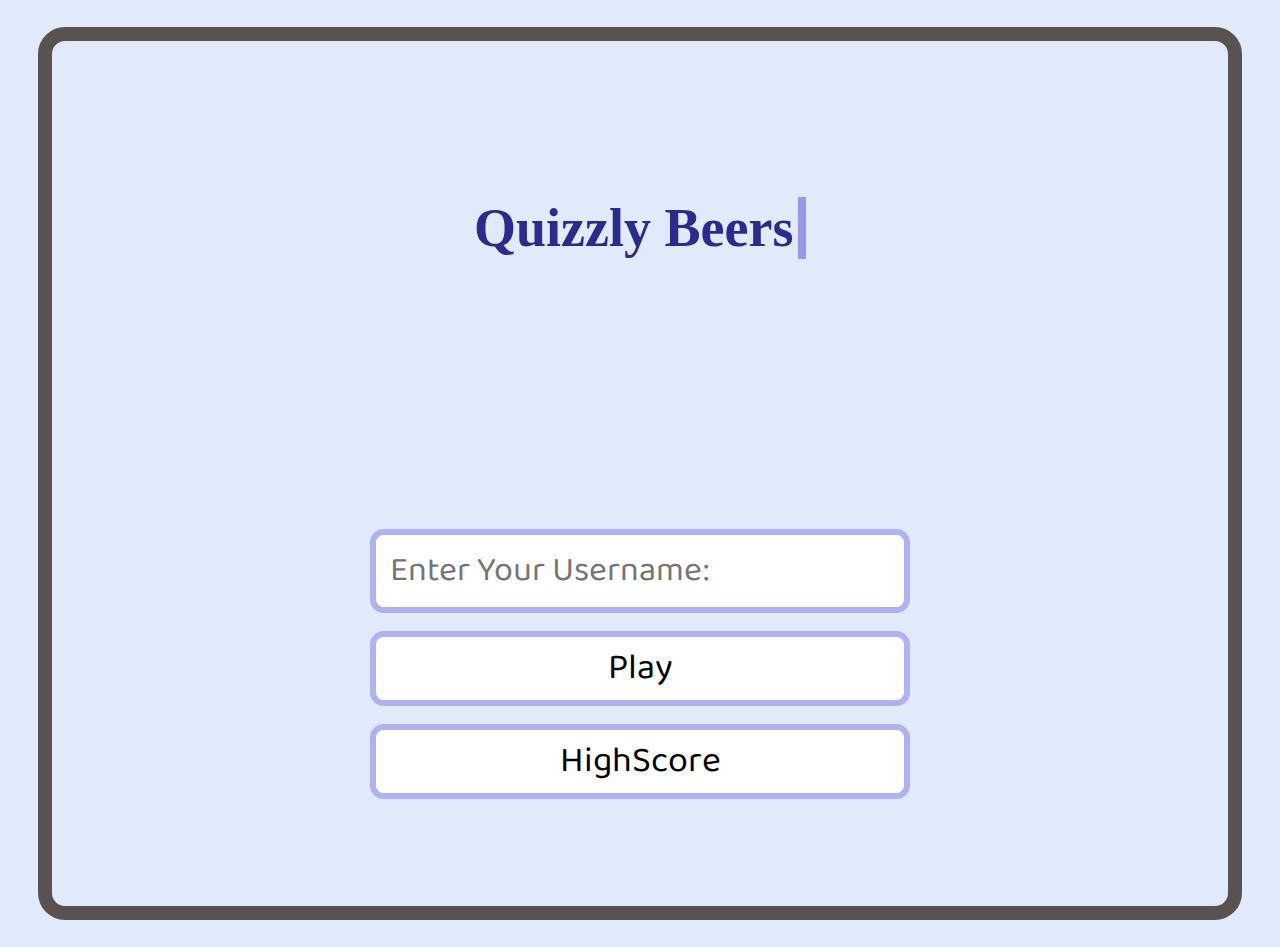
==== quiz/index.html @ af0f2ef2 "Quiz Website" ====
<!DOCTYPE html>
<html lang="en">
<head>
    <meta charset="UTF-8">
    <meta name="viewport" content="width=device-width, initial-scale=1.0">
    <title>Quizzly Beers</title>
    

    <script src="https://code.jquery.com/jquery-3.4.1.js"
        integrity="sha256-WpOohJOqMqqyKL9FccASB9O0KwACQJpFTUBLTYOVvVU=" crossorigin="anonymous"></script>
        <link href="https://fonts.googleapis.com/css2?family=Baloo+2:wght@600&family=Baloo+Paaji+2:wght@600&display=swap"
        rel="stylesheet">
    <style>
    body{
        margin: 3vh 3vw;
        /* padding: 0vw; */
        border: 1.6vh solid rgb(90, 81, 81);
        border-radius: 3vh;
        background-color: rgb(225, 234, 250);
    }

    .container {
        /* border: 1px solid rgb(191, 191, 248); */
        /* border-radius: 1vw; */
        box-sizing: border-box;
        margin: 3vw 2vw 2vw 2vw;
        /* width:p0vw; */
        height: 89vh;
        /* width: 93vw; */
        padding: 1vw;
        display: flex;
        flex-direction: column;
        justify-content: center;
        align-items: center;
    }
    
    input{
        font-family: 'Baloo Paaji 2', cursive;
    outline: none;
    box-sizing: border-box;
    padding: 1.5vh;
    
    width: 70vw;
    max-width: 60vh;
    line-height: 5vh;
    font-size: 3.8vh;
    border: 0.7vh solid rgb(177, 177, 240);
    border-radius: 1.5vh;
    }
    button{
        font-family: 'Baloo Paaji 2', cursive;
overflow: hidden;
        cursor: pointer;
        line-height: 4vh;
        outline: none;
        margin-top: 2vh;
        width: 70vw;
        max-width: 60vh;
        
        padding: 1.5vh;
        
        
        background-color: white;
    
        font-size: 4vh;
        border: 0.7vh solid rgb(177, 177, 240);
        border-radius: 1.5vh;
    }
    input:hover{
        /* background-color:rgb(230, 230, 91); */
        /* color: white; */
    }
    .highscorebox{
        background-color: rgb(225, 234, 250);
        /* border: 0.5vh solid rgb(153, 153, 243); */
        border-radius: 2vh;
        /* opacity: ; */
        display: none;
        position: absolute; ;
        /* z-index=0; */
        
        /* padding:; */
        left: auto;
        bottom: 5vh;
        width:83.3vw;
        height:fit-content;
        
        min-height: 40vh;
     
        /* overflow: auto; */
    }
    .content{
        font-family: 'Baloo Paaji 2', cursive;
        font-size: 4.4vh;
        text-align: center;
        /* border: 2px solid black; */
        /* display: block; */
        margin: auto auto;
        width: 80%;
        line-height: 5.4vh;
        
    }
    .close{
        padding: 1vh;
        position: absolute;
    right: 1vw;
    color: #aaaaaa;
    font-size: 2.8vh;
    top: 0;
    font-weight: bold;
    }
.close:hover,.close:focus {
    
  color: black;
  text-decoration: none;
  cursor: pointer;
}
h2{
    display: flex;
    justify-content: center;
    font-size: 6vh;
    color: rgb(42, 42, 143);
}
#borderline{
    margin: auto;
    width: 70vw;
    border-top: 0.4vh solid rgb(177, 177, 240);
    
    /* color: rgb(42, 42, 143); */
}
h1{
   
    margin-bottom: 30vh;
   
    display: block;
   
/*     width: 51vw; */
/*     min-width:264px; */
    width: 36vh;
/*     max-width: 36vh;/ */
    color: rgb(42, 42, 143);
    
    white-space: nowrap;
    font-size: 6vh;
   
    overflow: hidden;
    border-right: 0.7vw solid rgb(152, 152, 233);
    animation: typing 3s steps(13) 2 alternate ,blink 1s infinite;
   
}
@keyframes typing
{
    0%
    {
        width: 0vw;
    }
    
}
@keyframes blink
{
    50%{
         border-color: transparent;
    }
}

</style>
</head>
<body>
    
    <div class="container">
        <h1>Quizzly Beers</h1>
        <div class="highscorebox">
            <div id="borderline"></div>
            <h2>HighScores</h2>
            <div class="content">
                
            </div>
            <span class="close">&times;</span>
        </div>
    <!-- <label for="username">Us</label> -->
    <input id="username" type="text" placeholder="Enter Your Username:">
    <button id="play" onclick="location.href='questions.html'">
        Play
    </button>
    <button id="highscore">
        HighScore
    </button>

</div>
<script>
    // console.log(localStorage.getItem('highscores'))
$(window).bind("pageshow", function() {
    $("#username").val('');
    // $("#another_id").val('');
});
// var name=""
if(!name){
    $('#play').prop('disabled',true);
    }

    $('#username').keyup(function(){
    
        var name = $('#username').val();
        
        if(!name){ 
    $('#play').prop('disabled',true);
    }
    else{
        $('#play').prop('disabled',false);
        localStorage.setItem('username',name)
    }  
})
//    localStorage.setItem()

    $('.close').click(function(){
        $('.highscorebox').css("display",'none')
    })
    $("#highscore").click(function(){
        $('.highscorebox').css("display",'block')
       const highscores=JSON.parse(localStorage.getItem('highscores'))
       console.log(highscores,typeof(highscores))
       mystr=""
      for(user in highscores){
          console.log(user + " : " + highscores[user])
     mystr= mystr+`${user + " : " + highscores[user]} <br>`
       }
       $('.content').html(mystr)

});
window.onclick = function(event) {
  if (event.target == document.getElementsByClassName("highscorebox")) {
    $('.highscorebox').css("display",'none')
  }
}
    
   
</script>
</body>
</html>
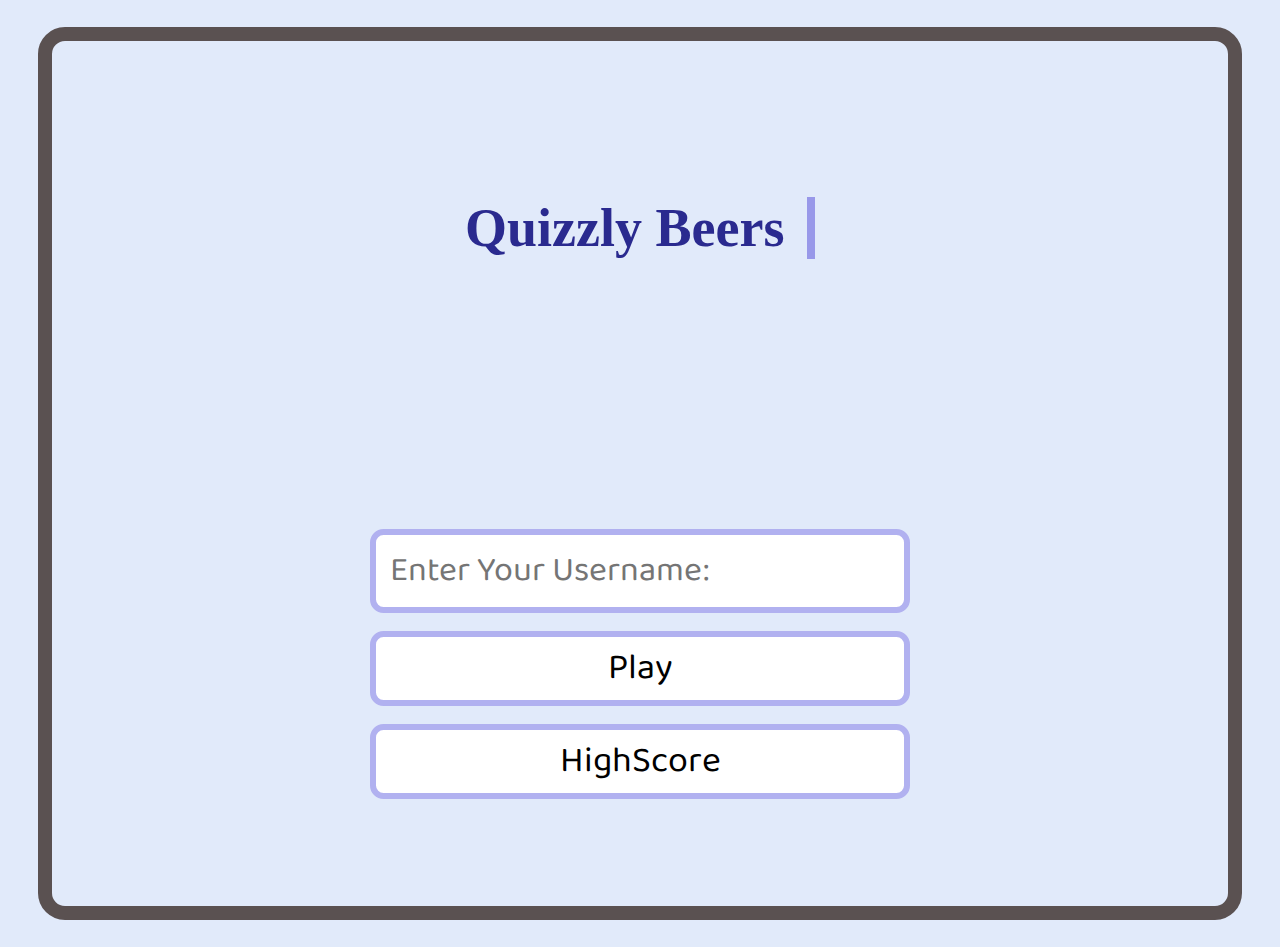
==== commit e3cb7846: "Update index.html" ====
--- a/quiz/index.html
+++ b/quiz/index.html
@@ -136,7 +136,7 @@
    
 /*     width: 51vw; */
 /*     min-width:264px; */
-    width: 36vh;
+    width: 38vh;
 /*     max-width: 36vh;/ */
     color: rgb(42, 42, 143);
     
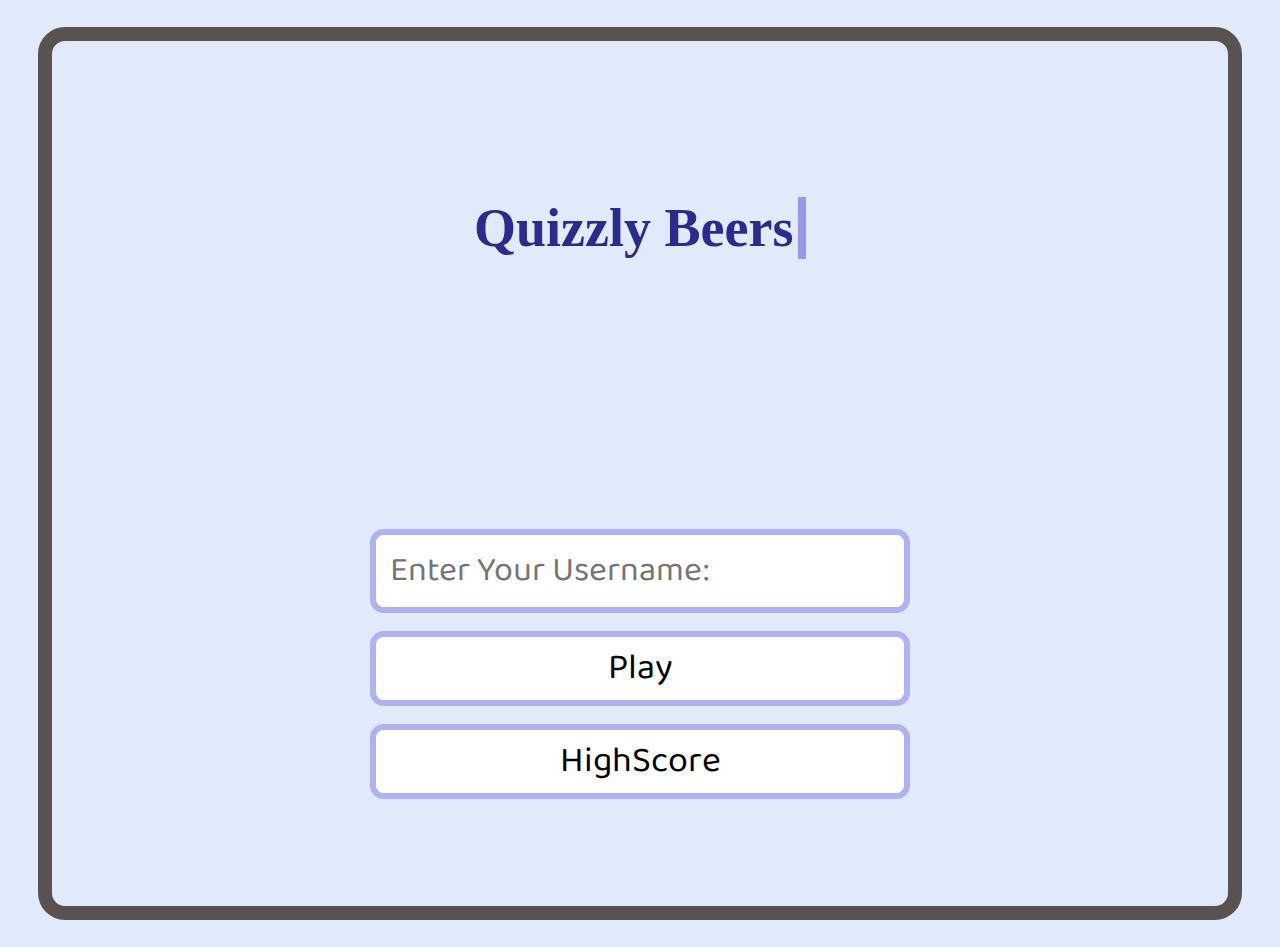
==== commit dafd198c: "Update index.html" ====
--- a/quiz/index.html
+++ b/quiz/index.html
@@ -136,7 +136,7 @@
    
 /*     width: 51vw; */
 /*     min-width:264px; */
-    width: 38vh;
+    width: 36vh;
 /*     max-width: 36vh;/ */
     color: rgb(42, 42, 143);
     
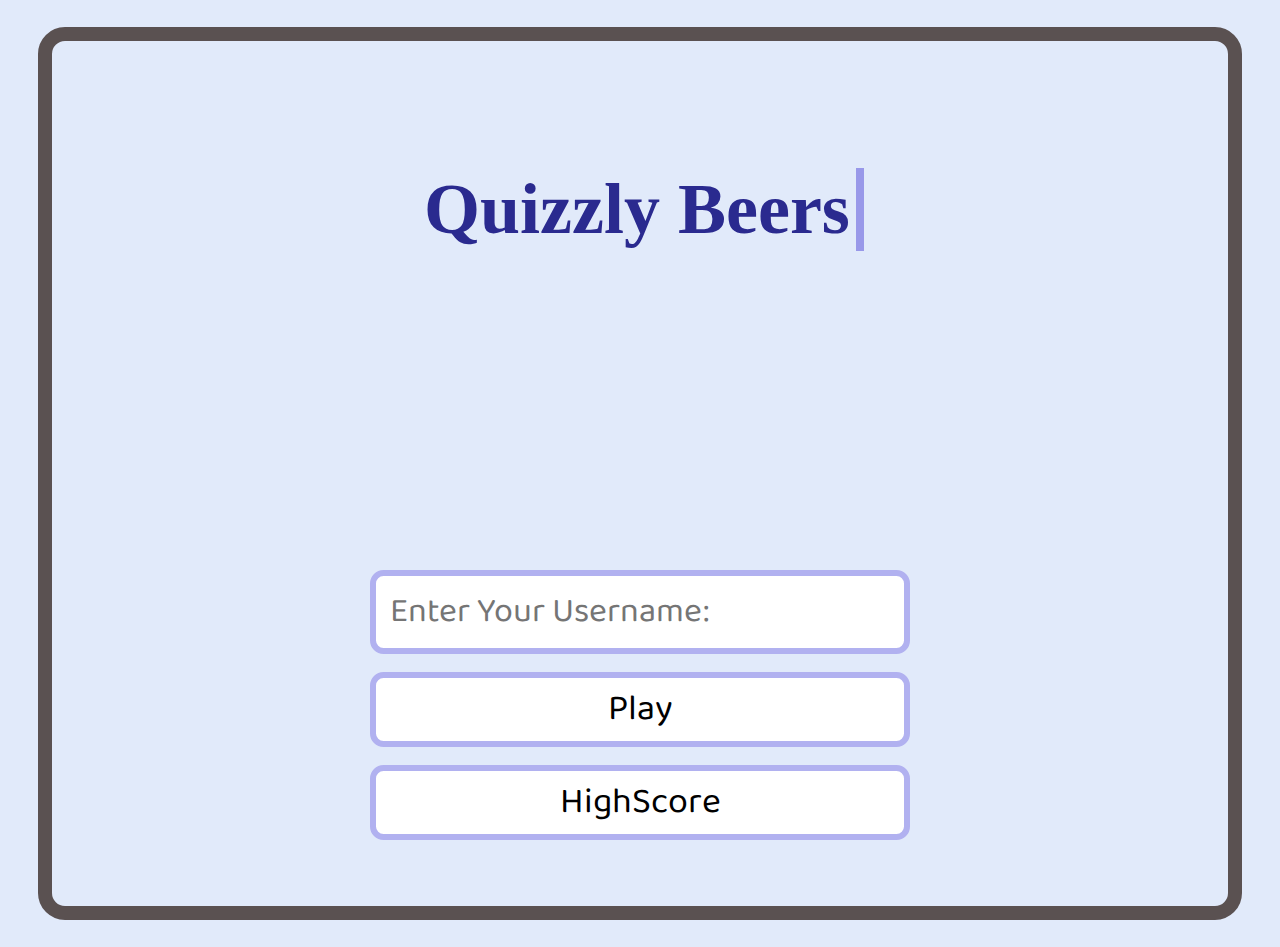
==== commit d5bea598: "Update index.html" ====
--- a/quiz/index.html
+++ b/quiz/index.html
@@ -1,239 +1,259 @@
 <!DOCTYPE html>
 <html lang="en">
+
 <head>
     <meta charset="UTF-8">
     <meta name="viewport" content="width=device-width, initial-scale=1.0">
     <title>Quizzly Beers</title>
-    
+
 
     <script src="https://code.jquery.com/jquery-3.4.1.js"
         integrity="sha256-WpOohJOqMqqyKL9FccASB9O0KwACQJpFTUBLTYOVvVU=" crossorigin="anonymous"></script>
-        <link href="https://fonts.googleapis.com/css2?family=Baloo+2:wght@600&family=Baloo+Paaji+2:wght@600&display=swap"
+    <link href="https://fonts.googleapis.com/css2?family=Baloo+2:wght@600&family=Baloo+Paaji+2:wght@600&display=swap"
         rel="stylesheet">
     <style>
-    body{
-        margin: 3vh 3vw;
-        /* padding: 0vw; */
-        border: 1.6vh solid rgb(90, 81, 81);
-        border-radius: 3vh;
-        background-color: rgb(225, 234, 250);
-    }
-
-    .container {
-        /* border: 1px solid rgb(191, 191, 248); */
-        /* border-radius: 1vw; */
-        box-sizing: border-box;
-        margin: 3vw 2vw 2vw 2vw;
-        /* width:p0vw; */
-        height: 89vh;
-        /* width: 93vw; */
-        padding: 1vw;
-        display: flex;
-        flex-direction: column;
-        justify-content: center;
-        align-items: center;
-    }
-    
-    input{
-        font-family: 'Baloo Paaji 2', cursive;
-    outline: none;
-    box-sizing: border-box;
-    padding: 1.5vh;
-    
-    width: 70vw;
-    max-width: 60vh;
-    line-height: 5vh;
-    font-size: 3.8vh;
-    border: 0.7vh solid rgb(177, 177, 240);
-    border-radius: 1.5vh;
-    }
-    button{
-        font-family: 'Baloo Paaji 2', cursive;
-overflow: hidden;
-        cursor: pointer;
-        line-height: 4vh;
-        outline: none;
-        margin-top: 2vh;
-        width: 70vw;
-        max-width: 60vh;
-        
-        padding: 1.5vh;
-        
-        
-        background-color: white;
-    
-        font-size: 4vh;
-        border: 0.7vh solid rgb(177, 177, 240);
-        border-radius: 1.5vh;
-    }
-    input:hover{
-        /* background-color:rgb(230, 230, 91); */
-        /* color: white; */
-    }
-    .highscorebox{
-        background-color: rgb(225, 234, 250);
-        /* border: 0.5vh solid rgb(153, 153, 243); */
-        border-radius: 2vh;
-        /* opacity: ; */
-        display: none;
-        position: absolute; ;
-        /* z-index=0; */
-        
-        /* padding:; */
-        left: auto;
-        bottom: 5vh;
-        width:83.3vw;
-        height:fit-content;
-        
-        min-height: 40vh;
-     
-        /* overflow: auto; */
-    }
-    .content{
-        font-family: 'Baloo Paaji 2', cursive;
-        font-size: 4.4vh;
-        text-align: center;
-        /* border: 2px solid black; */
-        /* display: block; */
-        margin: auto auto;
-        width: 80%;
-        line-height: 5.4vh;
-        
-    }
-    .close{
-        padding: 1vh;
-        position: absolute;
-    right: 1vw;
-    color: #aaaaaa;
-    font-size: 2.8vh;
-    top: 0;
-    font-weight: bold;
-    }
-.close:hover,.close:focus {
-    
-  color: black;
-  text-decoration: none;
-  cursor: pointer;
-}
-h2{
-    display: flex;
-    justify-content: center;
-    font-size: 6vh;
-    color: rgb(42, 42, 143);
-}
-#borderline{
-    margin: auto;
-    width: 70vw;
-    border-top: 0.4vh solid rgb(177, 177, 240);
-    
-    /* color: rgb(42, 42, 143); */
-}
-h1{
-   
-    margin-bottom: 30vh;
-   
-    display: block;
-   
-/*     width: 51vw; */
-/*     min-width:264px; */
-    width: 36vh;
-/*     max-width: 36vh;/ */
-    color: rgb(42, 42, 143);
-    
-    white-space: nowrap;
-    font-size: 6vh;
-   
-    overflow: hidden;
-    border-right: 0.7vw solid rgb(152, 152, 233);
-    animation: typing 3s steps(13) 2 alternate ,blink 1s infinite;
-   
-}
-@keyframes typing
-{
-    0%
-    {
-        width: 0vw;
-    }
-    
-}
-@keyframes blink
-{
-    50%{
-         border-color: transparent;
-    }
-}
-
-</style>
+        body {
+            margin: 3vh 3vw;
+            /* padding: 0vw; */
+            border: 1.6vh solid rgb(90, 81, 81);
+            border-radius: 3vh;
+            background-color: rgb(225, 234, 250);
+        }
+
+        .container {
+            /* border: 1px solid rgb(191, 191, 248); */
+            /* border-radius: 1vw; */
+            box-sizing: border-box;
+            margin: 3vw 2vw 2vw 2vw;
+            /* width:p0vw; */
+            height: 89vh;
+            /* width: 93vw; */
+            padding: 1vw;
+            display: flex;
+            flex-direction: column;
+            justify-content: center;
+            align-items: center;
+        }
+
+        input {
+            font-family: 'Baloo Paaji 2', cursive;
+            outline: none;
+            box-sizing: border-box;
+            padding: 1.5vh;
+
+            width: 70vw;
+            max-width: 60vh;
+            line-height: 5vh;
+            font-size: 3.8vh;
+            border: 0.7vh solid rgb(177, 177, 240);
+            border-radius: 1.5vh;
+        }
+
+        button {
+            font-family: 'Baloo Paaji 2', cursive;
+            overflow: hidden;
+            cursor: pointer;
+            line-height: 4vh;
+            outline: none;
+            margin-top: 2vh;
+            width: 70vw;
+            max-width: 60vh;
+
+            padding: 1.5vh;
+
+
+            background-color: white;
+
+            font-size: 4vh;
+            border: 0.7vh solid rgb(177, 177, 240);
+            border-radius: 1.5vh;
+        }
+
+        input:hover {
+            /* background-color:rgb(230, 230, 91); */
+            /* color: white; */
+        }
+
+        .highscorebox {
+            background-color: rgb(225, 234, 250);
+            /* border: 0.5vh solid rgb(153, 153, 243); */
+            border-radius: 2vh;
+            /* opacity: ; */
+            display: none;
+            position: absolute;
+            ;
+            /* z-index=0; */
+
+            /* padding:; */
+            left: auto;
+            bottom: 5vh;
+            width: 83.3vw;
+            height: fit-content;
+
+            min-height: 40vh;
+
+            /* overflow: auto; */
+        }
+
+        .content {
+            font-family: 'Baloo Paaji 2', cursive;
+            font-size: 4.4vh;
+            text-align: center;
+            /* border: 2px solid black; */
+            /* display: block; */
+            margin: auto auto;
+            width: 80%;
+            line-height: 5.4vh;
+
+        }
+
+        .close {
+            padding: 1vh;
+            position: absolute;
+            right: 1vw;
+            color: #aaaaaa;
+            font-size: 2.8vh;
+            top: 0;
+            font-weight: bold;
+        }
+
+        .close:hover,
+        .close:focus {
+
+            color: black;
+            text-decoration: none;
+            cursor: pointer;
+        }
+
+        h2 {
+            display: flex;
+            justify-content: center;
+            font-size: 6vh;
+            color: rgb(42, 42, 143);
+        }
+
+        #borderline {
+            margin: auto;
+            width: 70vw;
+            border-top: 0.4vh solid rgb(177, 177, 240);
+
+            /* color: rgb(42, 42, 143); */
+        }
+
+        #gamename {
+                /* border: 2px solid red; */
+            margin-bottom: 30vh;
+
+            display: block;
+
+                width: 12em;
+            /*     min-width:264px; */
+            /* width: 36vh; */
+            /*     max-width: 36vh;/ */
+            color: rgb(42, 42, 143);
+            font-size: 4vh;
+           
+           
+
+        }
+        h1{
+            white-space: nowrap;
+            /* font-size: 6vh; */
+
+            overflow: hidden;
+            border-right: 0.7vw solid rgb(152, 152, 233);
+            animation: typing 3s steps(13) 2 alternate, blink 1s infinite;
+            width: 100%;
+            
+        }
+
+        @keyframes typing {
+            0% {
+                width: 0em;
+            }
+
+        }
+
+        @keyframes blink {
+            50% {
+                border-color: transparent;
+            }
+        }
+    </style>
 </head>
+
 <body>
-    
+
     <div class="container">
-        <h1>Quizzly Beers</h1>
-        <div class="highscorebox">
+        <div id="gamename">
+            <h1>Quizzly Beers</h1>
+        </div>
+            <div class="highscorebox">
             <div id="borderline"></div>
             <h2>HighScores</h2>
             <div class="content">
-                
+
             </div>
             <span class="close">&times;</span>
         </div>
-    <!-- <label for="username">Us</label> -->
-    <input id="username" type="text" placeholder="Enter Your Username:">
-    <button id="play" onclick="location.href='questions.html'">
-        Play
-    </button>
-    <button id="highscore">
-        HighScore
-    </button>
-
-</div>
-<script>
-    // console.log(localStorage.getItem('highscores'))
-$(window).bind("pageshow", function() {
-    $("#username").val('');
-    // $("#another_id").val('');
-});
-// var name=""
-if(!name){
-    $('#play').prop('disabled',true);
-    }
-
-    $('#username').keyup(function(){
-    
-        var name = $('#username').val();
-        
-        if(!name){ 
-    $('#play').prop('disabled',true);
-    }
-    else{
-        $('#play').prop('disabled',false);
-        localStorage.setItem('username',name)
-    }  
-})
-//    localStorage.setItem()
-
-    $('.close').click(function(){
-        $('.highscorebox').css("display",'none')
-    })
-    $("#highscore").click(function(){
-        $('.highscorebox').css("display",'block')
-       const highscores=JSON.parse(localStorage.getItem('highscores'))
-       console.log(highscores,typeof(highscores))
-       mystr=""
-      for(user in highscores){
-          console.log(user + " : " + highscores[user])
-     mystr= mystr+`${user + " : " + highscores[user]} <br>`
-       }
-       $('.content').html(mystr)
-
-});
-window.onclick = function(event) {
-  if (event.target == document.getElementsByClassName("highscorebox")) {
-    $('.highscorebox').css("display",'none')
-  }
-}
-    
-   
-</script>
+        <!-- <label for="username">Us</label> -->
+        <input id="username" type="text" placeholder="Enter Your Username:">
+        <button id="play" onclick="location.href='questions.html'">
+            Play
+        </button>
+        <button id="highscore">
+            HighScore
+        </button>
+
+    </div>
+    <script>
+        // console.log(localStorage.getItem('highscores'))
+        $(window).bind("pageshow", function () {
+            $("#username").val('');
+            // $("#another_id").val('');
+        });
+        // var name=""
+        if (!name) {
+            $('#play').prop('disabled', true);
+        }
+
+        $('#username').keyup(function () {
+
+            var name = $('#username').val();
+
+            if (!name) {
+                $('#play').prop('disabled', true);
+            }
+            else {
+                $('#play').prop('disabled', false);
+                localStorage.setItem('username', name)
+            }
+        })
+        //    localStorage.setItem()
+
+        $('.close').click(function () {
+            $('.highscorebox').css("display", 'none')
+        })
+        $("#highscore").click(function () {
+            $('.highscorebox').css("display", 'block')
+            const highscores = JSON.parse(localStorage.getItem('highscores'))
+            console.log(highscores, typeof (highscores))
+            mystr = ""
+            for (user in highscores) {
+                console.log(user + " : " + highscores[user])
+                mystr = mystr + `${user + " : " + highscores[user]} <br>`
+            }
+            $('.content').html(mystr)
+
+        });
+        window.onclick = function (event) {
+            if (event.target == document.getElementsByClassName("highscorebox")) {
+                $('.highscorebox').css("display", 'none')
+            }
+        }
+
+
+    </script>
 </body>
+
 </html>
